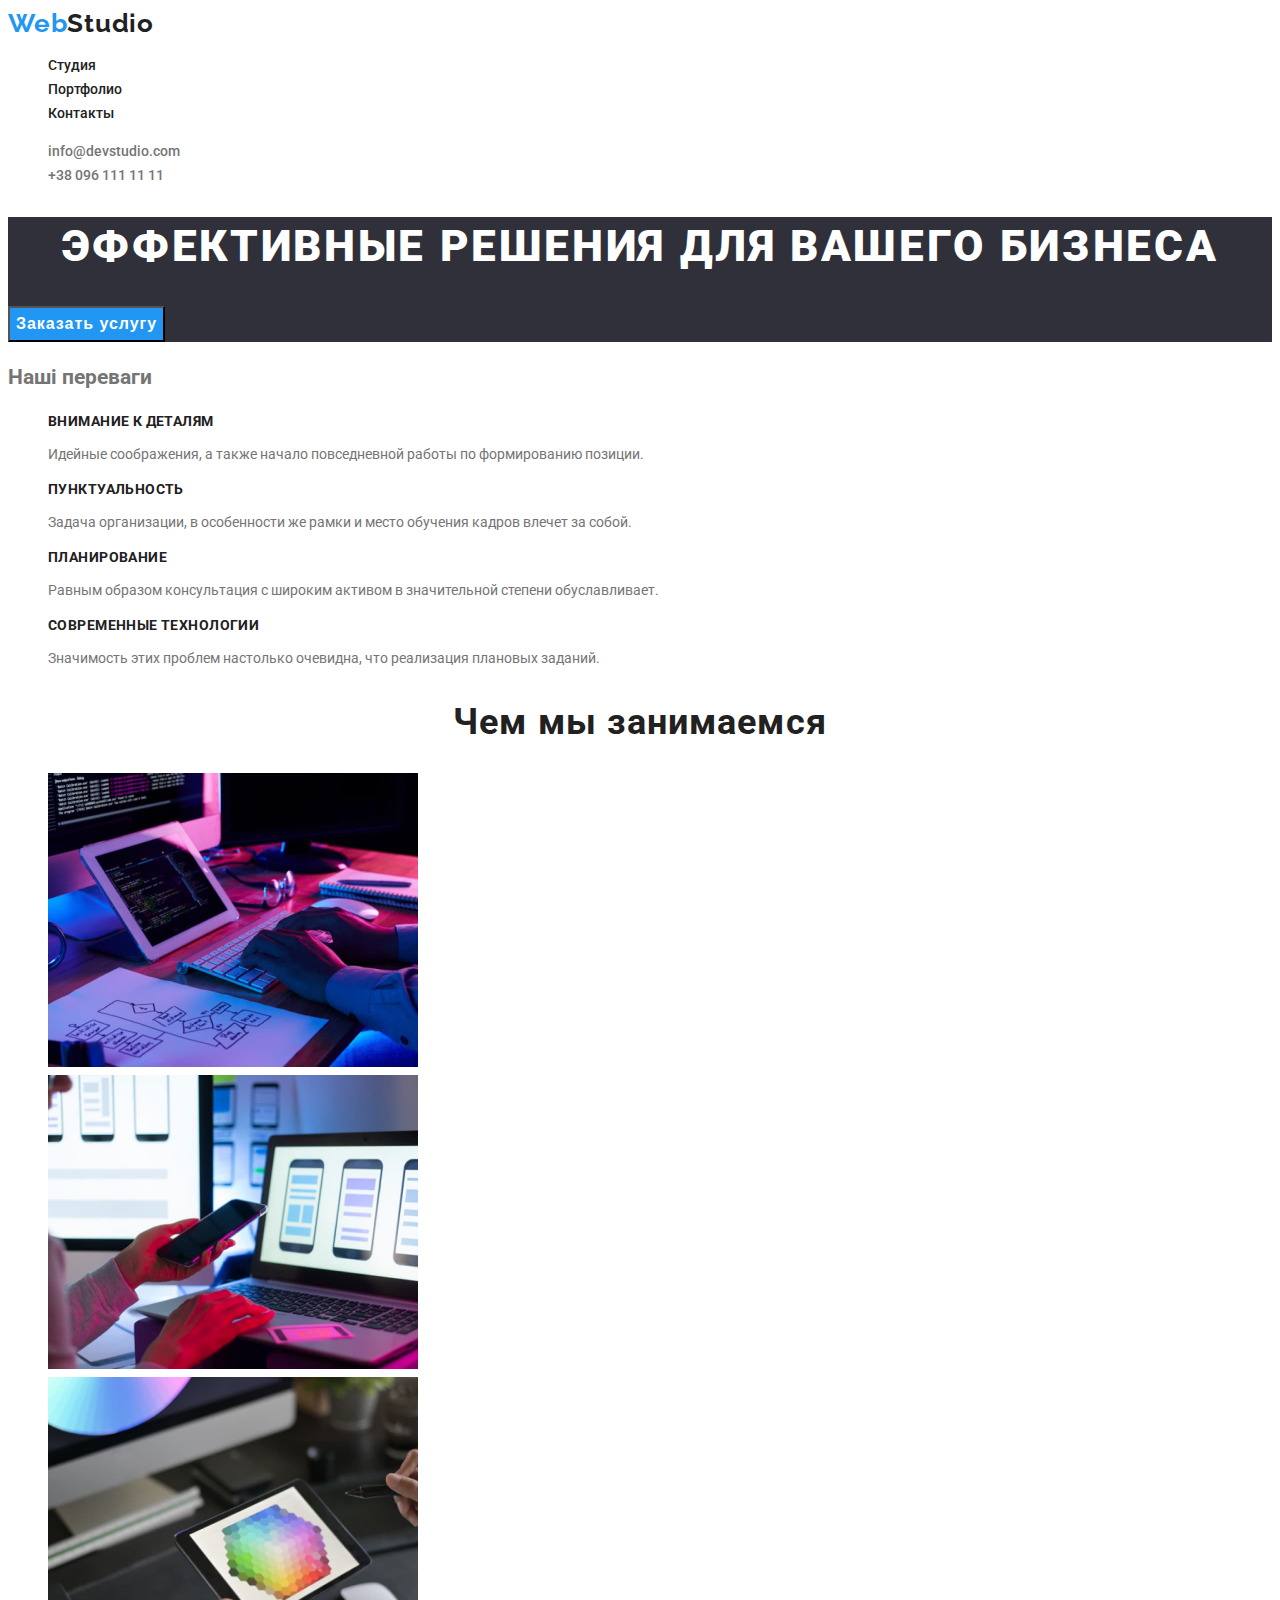
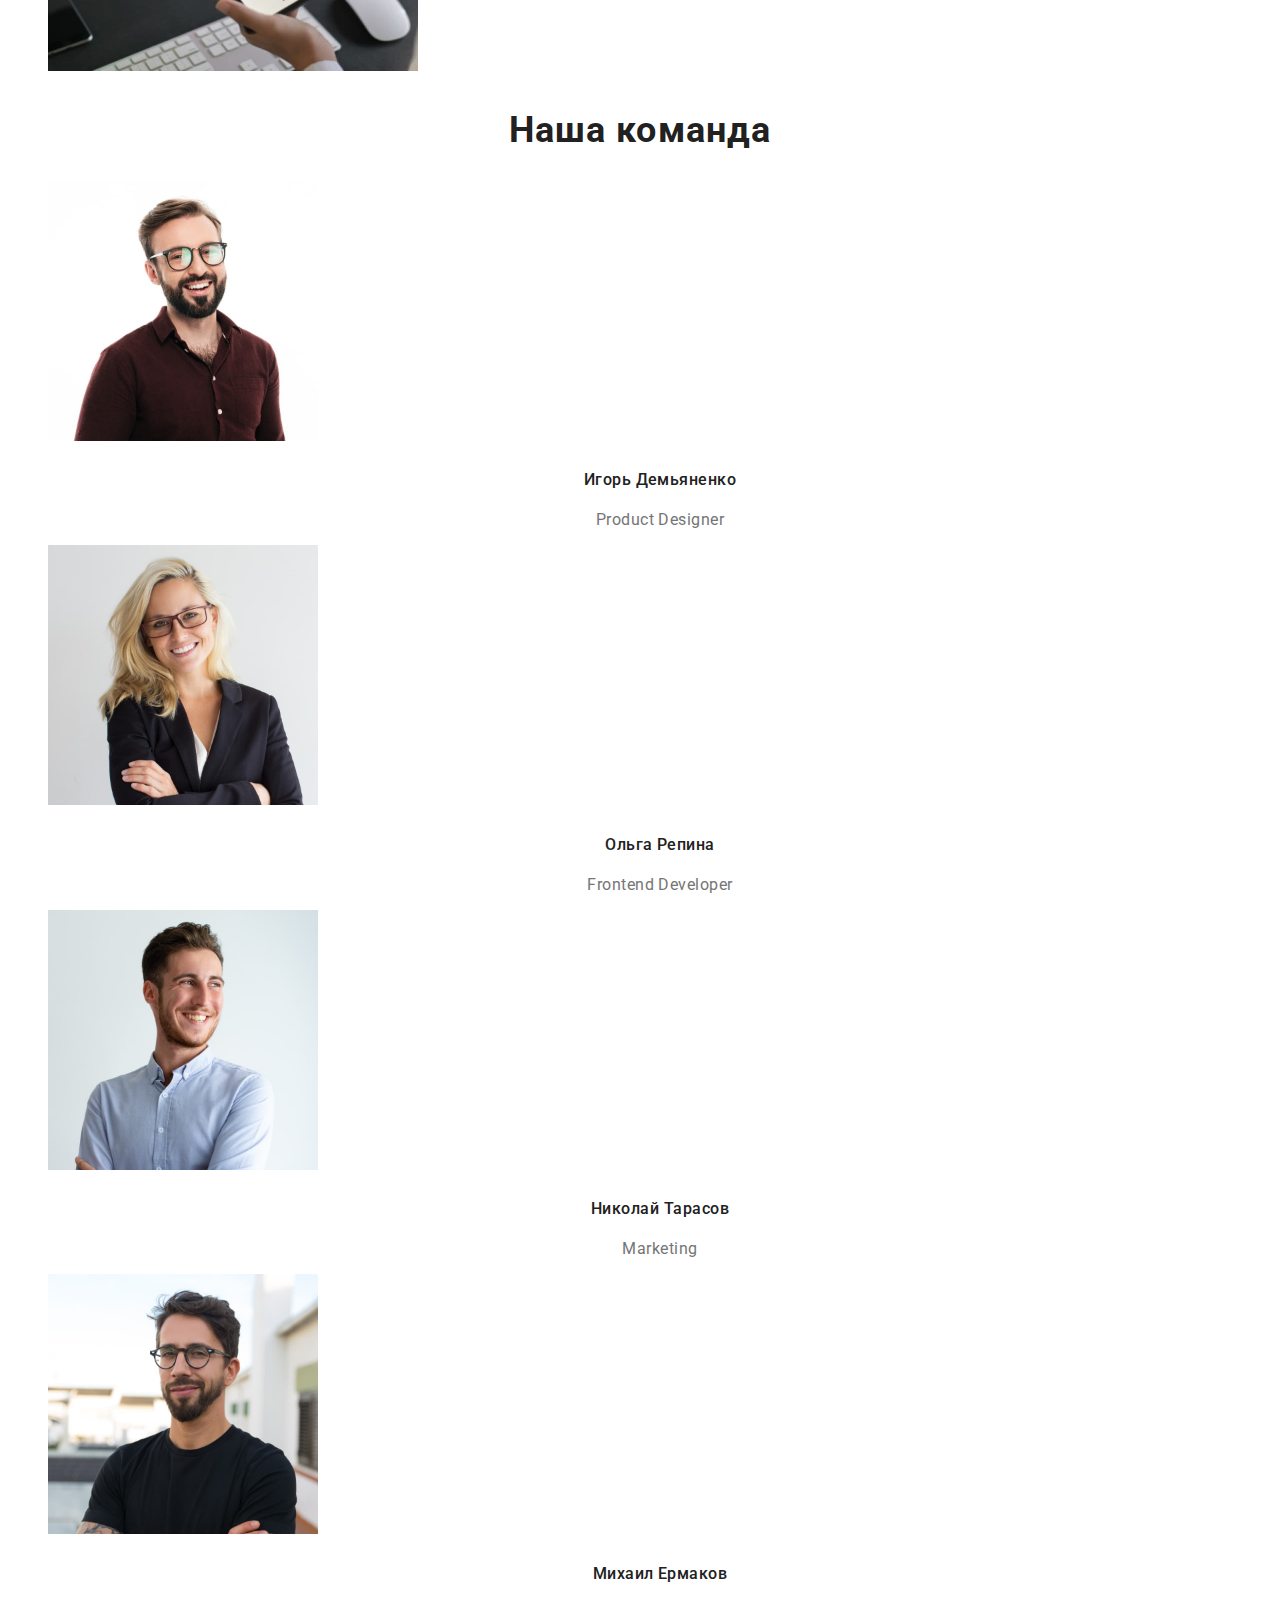
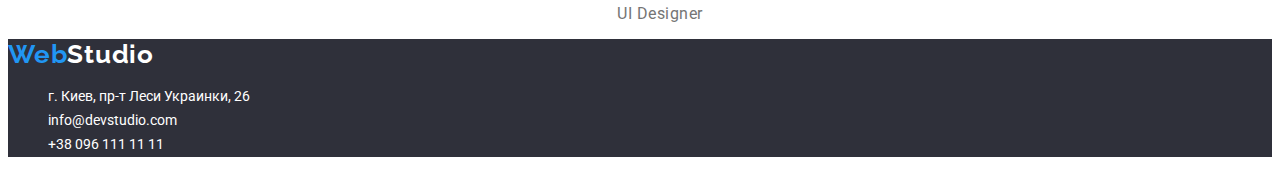
==== index.html @ 4a2a1400 "Homework-2 initial version" ====
<!DOCTYPE html>
<html lang="en">
<head>
    <meta charset="UTF-8">
    <meta http-equiv="X-UA-Compatible" content="IE=edge">
    <meta name="viewport" content="width=device-width, initial-scale=1.0">
    <title>Document</title>
    <link href="https://fonts.googleapis.com/css2?family=Raleway:wght@700&family=Roboto:wght@400;500;700;900&display=swap"
        rel="stylesheet">
        <link rel="stylesheet" href="./styles/styles.css">
</head>
<body>
    <header>
        <a class="link upper-logo" href="./index.html"><span class="logo-accent">Web</span>Studio</a>
        <nav>
            <ul class="list">
                <li> <a class="link nav" href="./">Студия</a> </li>
                <li> <a class="link nav" href="./portfolio.html">Портфолио</a> </li>
                <li> <a class="link nav" href="">Контакты</a> </li>
             </ul>
        </nav>
        <ul class="list">
            <li> <a class="link contact" href="mailto:info@devstudio.com">info@devstudio.com</a> </li>
            <li> <a class="link contact" href="tel:+380961111111">+38 096 111 11 11</a> </li>
        </ul>
     
    </header>
    <main>
        <!--Банер ефективні рішення-->
            <section>
                <div class="banner">
                <h1 class="slogan">Эффективные решения для вашего бизнеса</h1>
                <button class="order" type="button">Заказать услугу</button></div>
            </section>
        
        <!--Перелік переваг-->
        <section>
            <h2>Наші переваги</h2> 
            <ul class="list">
                <li>
                    <h3 class="advantages">Внимание к деталям</h3>
                    <p>Идейные соображения, а также начало повседневной работы по формированию позиции.</p>
                </li>
                <li>
                    <h3 class="advantages">Пунктуальность</h3>
                    <p>Задача организации, в особенности же рамки и место обучения кадров влечет за собой.</p>
                </li>
                <li>
                    <h3 class="advantages">Планирование</h3>
                    <p>Равным образом консультация с широким активом в значительной степени обуславливает.</p>
                </li>
                <li>
                    <h3 class="advantages">Современные технологии</h3>
                    <p>Значимость этих проблем настолько очевидна, что реализация плановых заданий.</p>
                </li>
            </ul>
        </section>
        <!--Чим займаємося-->
        <section>
            <h2 class="header-2">Чем мы занимаемся</h2>
            <ul class="list">
                <li><img src="./images/image1.jpg" alt="Чоловік друкує" width="370"></li>
                <li><img src="./images/image2.jpg" alt="Жінка з телефоном" width="370"></li>
                <li><img src="./images/image3.jpg" alt="Планшет з спектром" width="370"></li>
            </ul>
        </section>
        <!--Наша команда-->
        <section>
            <h2 class="header-2">Наша команда</h2>
            <ul class="list">
                <li>
                    <img src="./images/image4.jpg" alt="фото Игорь Демьяненко" width="270">
                    <h4 class="hero">Игорь Демьяненко</h4>
                    <p class="hero-description">Product Designer</p>
                
                </li>
                <li>
                    <img src="./images/image5.jpg" alt="фото Ольга Репина" width="270">
                    <h4 class="hero">Ольга Репина</h4>
                    <p class="hero-description">Frontend Developer</p>
                    
                </li>
                <li>
                    <img src="./images/image6.jpg" alt="фото Николай Тарасов" width="270">
                    <h4 class="hero">Николай Тарасов</h4>
                    <p class="hero-description">Marketing</p>
                  
                </li>
                <li>
                    <img src="./images/image7.jpg" alt="фото Михаил Ермаков" width="270">
                    <h4 class="hero">Михаил Ермаков</h4>
                    <p class="hero-description">UI Designer</p>
                   
                </li>
            </ul>
        </section>


    </main>
    <footer>
        <a class="link logo" href="./index.html"><span class="logo-accent">Web</span>Studio</a>
        
            <address>
                <ul class="list address">
                    <li> <a class="link" href="">г. Киев, пр-т Леси Украинки, 26</a> </li>
                    <li><a class="link" href="mailto:info@devstudio.com">info@devstudio.com</a> </li>
                    <li> <a class="link" href="tel:+380961111111">+38 096 111 11 11 </a> </li>
                </ul>
                
                
               
            </address>
        
          
      
    </footer>
    
</body>
</html>
---- styles/styles.css ----
:root{
    --main-font: Roboto;
    --logo-font: Raleway;
    --header-color: #212121;
    --text-color: #757575;
    --text-accent-color: #FFFFFF;
    --accent-color: #2196F3;
    --button-hover-color:#188CE8;
    --button-color: #F5F4FA;
    --footer-color: #2F303A

}

body{
    font-family: var(--main-font), sans-serif;
    font-weight: 400;
    font-size: 14px;
    line-height: 1.71;
    color: var(--text-color);
    
}
.logo{
    font-family: var(--logo-font), sans-serif;
    color: var(--text-accent-color);
    font-weight: 700;
    font-size: 26px;
    line-height: 1.19;
    letter-spacing: 0.03em;
}
.upper-logo{
    font-family: var(--logo-font), sans-serif;
    color: var(--header-color);
    font-weight: 700;
    font-size: 26px;
    line-height: 1.19;
    letter-spacing: 0.03em;
}

.logo-accent{
    color: var(--accent-color);
}

.list{
    list-style: none;
}

.link {
    text-decoration: none;
    list-style: none;
    }

.nav{
    font-weight: 500;
    line-height: 1.15;
    color: var(--header-color);
}
.nav:hover,
.nav:focus {
    color: var(--accent-color);
    cursor: pointer;
}
.contact{
    color: var(--text-color);
    font-weight: 500;
    line-height: 1.14;
}
.contact:hover,
.contact:focus{
    color: var(--accent-color);
}
.slogan{
    font-weight: 900;
    font-size: 44px;
    line-height: 1.36;    
    text-align: center;
    letter-spacing: 0.06em;
    text-transform: uppercase;
    color: var(--text-accent-color);
}
button.order {
    background-color: var(--accent-color);
    color: var(--text-accent-color);
    font-weight: 700;
    font-size: 16px;
    line-height: 1.88;        
    display: flex;
    align-items: center;
    text-align: center;
    letter-spacing: 0.06em;
    cursor: pointer;
}

button.order:hover,
button.order:focus {
    background-color: var(--button-hover-color);
    color: var(--text-accent-color);
     
}

.advantages{
    font-weight: 700;
    font-size: 14px;
    line-height: 1.15;
    letter-spacing: 0.03em;
    text-transform: uppercase;
    color: var(--header-color);
}

.header-2  {
    font-weight: 700;
    font-size: 36px;
    line-height: 1.17;
    text-align: center;
    letter-spacing: 0.03em;
    color: var(--header-color);
}
.hero{
    font-weight: 500;
    font-size: 16px;
    line-height: 1.19;
    text-align: center;
    letter-spacing: 0.03em;
    color: var(--header-color);
}

.hero-description{
    font-size: 16px;
    line-height: 1.19;
    text-align: center;
    letter-spacing: 0.03em;
}

.address .link{
    font-style: normal;
    color: var(--text-accent-color);
}

button.filter{
    background-color: var(--button-color);
    color: var(--header-color);
    font-weight: 500;
    font-size: 16px;
    line-height: 1.62;    
    text-align: center;
    letter-spacing: 0.03em;
}

button.filter:hover,
button.filter:focus{
    background-color: var(--accent-color);
    color: var(--text-accent-color);
    cursor: pointer;
}

.image{
    width: 370px;
    height: 294px;}

.project{
    color: var(--header-color);
    font-weight: 700;
    font-size: 18px;
    line-height: 2;        
    letter-spacing: 0.06em;
    }

.project-class{
    color: var(--text-color);
    font-weight: 400;
    font-size: 16px;
    line-height:1.88;
    letter-spacing: 0.03em;
    }
        
    footer, .banner{
        background-color: var(--footer-color);
    }
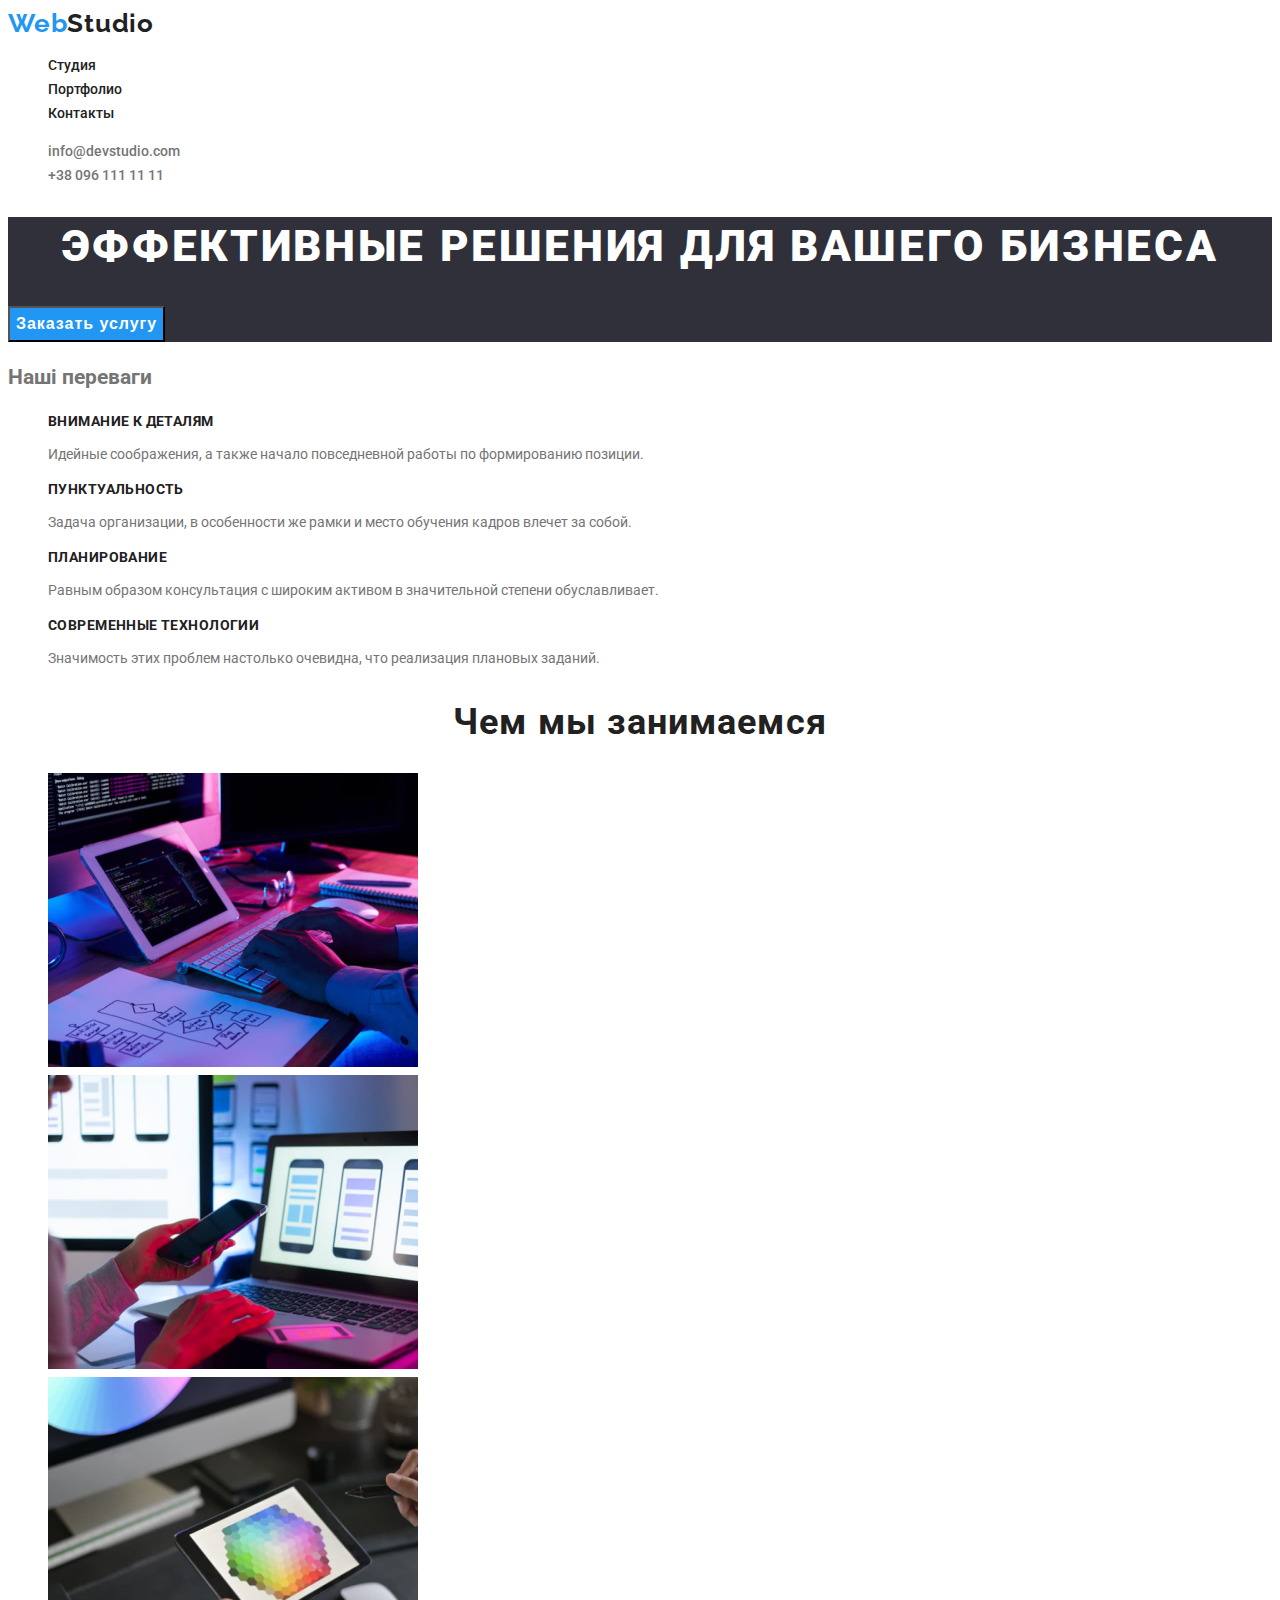
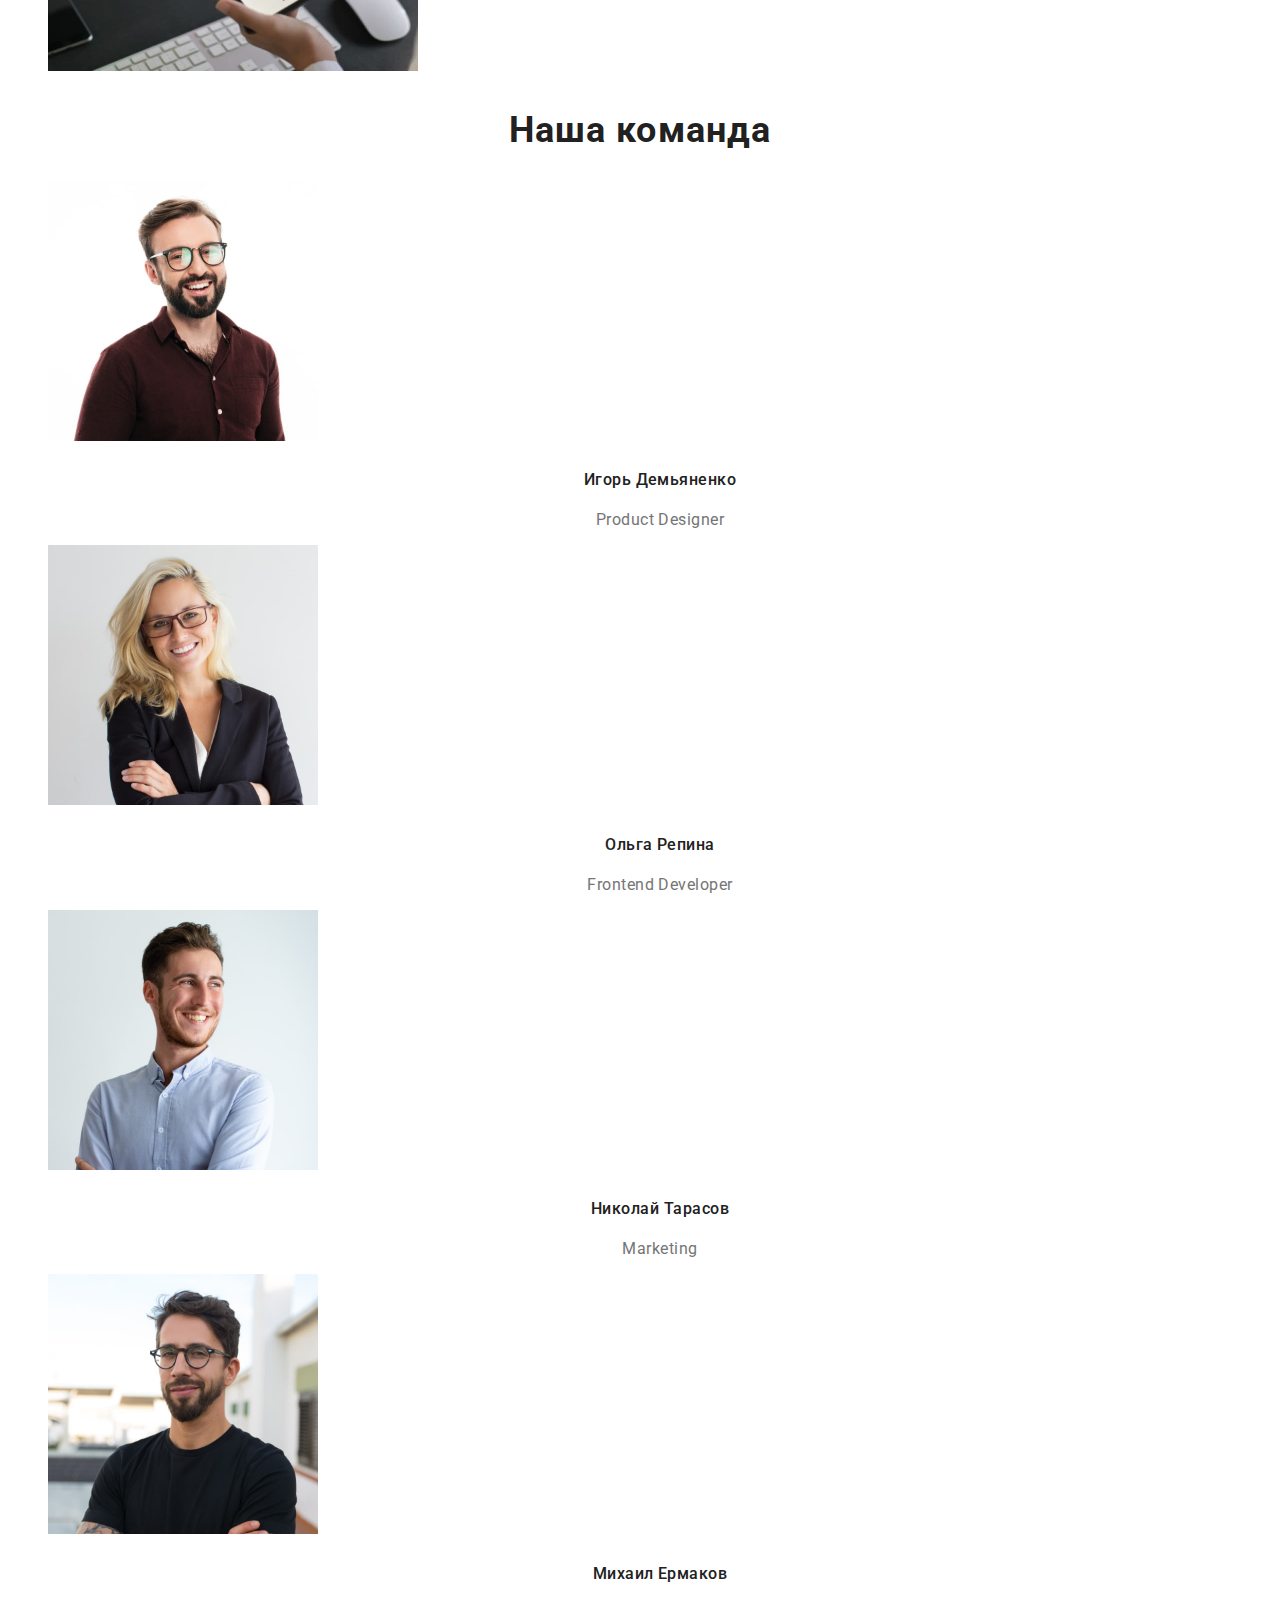
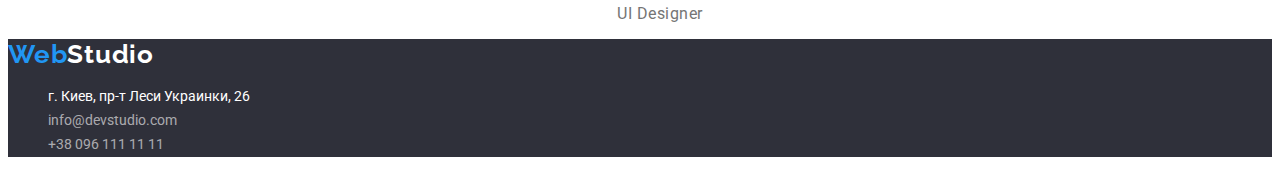
==== commit 11e861d0: "Homework-2 corrected 1" ====
--- a/index.html
+++ b/index.html
@@ -14,7 +14,7 @@
         <a class="link upper-logo" href="./index.html"><span class="logo-accent">Web</span>Studio</a>
         <nav>
             <ul class="list">
-                <li> <a class="link nav" href="./">Студия</a> </li>
+                <li> <a class="link nav current" href="./">Студия</a> </li>
                 <li> <a class="link nav" href="./portfolio.html">Портфолио</a> </li>
                 <li> <a class="link nav" href="">Контакты</a> </li>
              </ul>
@@ -27,10 +27,9 @@
     </header>
     <main>
         <!--Банер ефективні рішення-->
-            <section>
-                <div class="banner">
+            <section class="banner">
                 <h1 class="slogan">Эффективные решения для вашего бизнеса</h1>
-                <button class="order" type="button">Заказать услугу</button></div>
+                <button class="order" type="button">Заказать услугу</button>
             </section>
         
         <!--Перелік переваг-->
@@ -103,8 +102,8 @@
             <address>
                 <ul class="list address">
                     <li> <a class="link" href="">г. Киев, пр-т Леси Украинки, 26</a> </li>
-                    <li><a class="link" href="mailto:info@devstudio.com">info@devstudio.com</a> </li>
-                    <li> <a class="link" href="tel:+380961111111">+38 096 111 11 11 </a> </li>
+                    <li> <a class="link mail-tel" href="mailto:info@devstudio.com">info@devstudio.com</a> </li>
+                    <li> <a class="link mail-tel" href="tel:+380961111111">+38 096 111 11 11 </a> </li>
                 </ul>
                 
                 
--- a/styles/styles.css
+++ b/styles/styles.css
@@ -135,7 +135,7 @@
     color: var(--text-accent-color);
 }
 
-button.filter{
+.list .filter{
     background-color: var(--button-color);
     color: var(--header-color);
     font-weight: 500;
@@ -172,6 +172,19 @@
     letter-spacing: 0.03em;
     }
         
-    footer, .banner{
-        background-color: var(--footer-color);
-    }+footer, .banner{
+    background-color: var(--footer-color);
+    }
+
+current{
+    color: var(--accent-color);
+    }
+
+.address .mail-tel{
+    color: rgba(255, 255, 255, 0.6);
+    }
+
+.address .link:hover,
+.address .link:focus{
+    color: var(--accent-color);
+   }